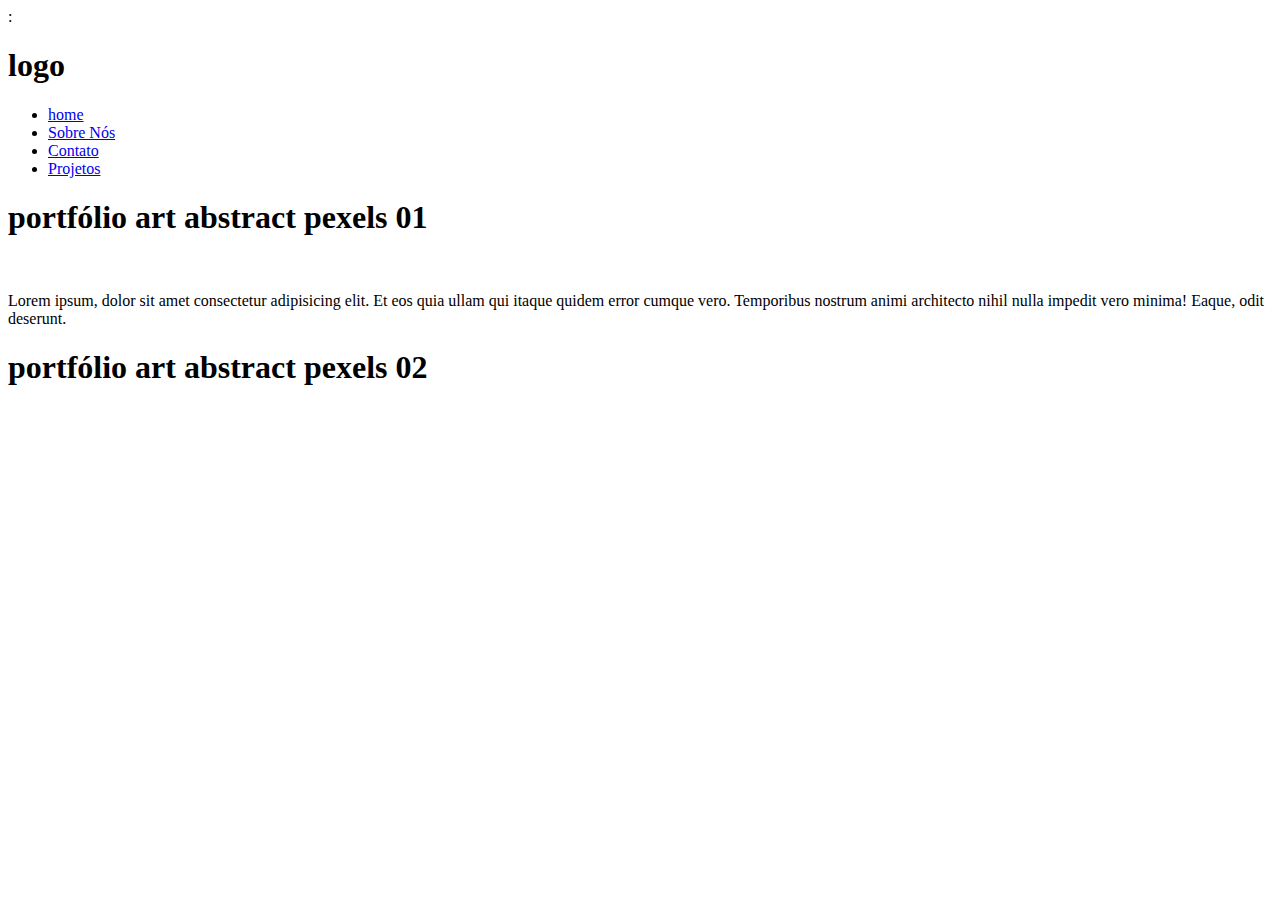
==== index.html @ 8dd3f252 "Add files via upload" ====
<!DOCTYPE html>
<html lang="en">
<head>
    <meta charset="UTF-8">
    <meta name="viewport" content="width=device-width, initial-scale=1.0">
    <title>Ítalo Pinheiro</title>

    </head>

    <body>
        <Header>:</HEader>
            <h1>logo</h1>

            <!-- navbar -->
            <nav>
                <!-- UL Lista não ordenada -->
                 <ul>
                    <!-- li list item -->
                 <li><a href="https://www.google.com.br/">home</a></li>
                 <li><a href="https://www.google.com.br/">Sobre Nós</a></li>
                 <li><a href="https://www.google.com.br/">Contato</a></li>
                 <li><a href="https://www.google.com.br/">Projetos</a></li>
                </ul>
             </nav>
            <header>

            </main>
            <h1>portfólio art abstract pexels 01</h1>
                <img src="https://cdn.pixabay.com/photo/2024/07/09/16/37/abstract-8884025_1280.png" alt="">
                <p>Lorem ipsum, dolor sit amet consectetur adipisicing elit. Et eos quia ullam qui itaque quidem error cumque vero. Temporibus nostrum animi architecto nihil nulla impedit vero minima! Eaque, odit deserunt.</p>
            </main>
            
            <Section>
                <h1>portfólio art abstract pexels 02</h1>
                <img src="https://cdn.pixabay.com/photo/2024/07/09/16/37/abstract-8884025_1280.png" alt="">
            </Section>
     </body>
</html>
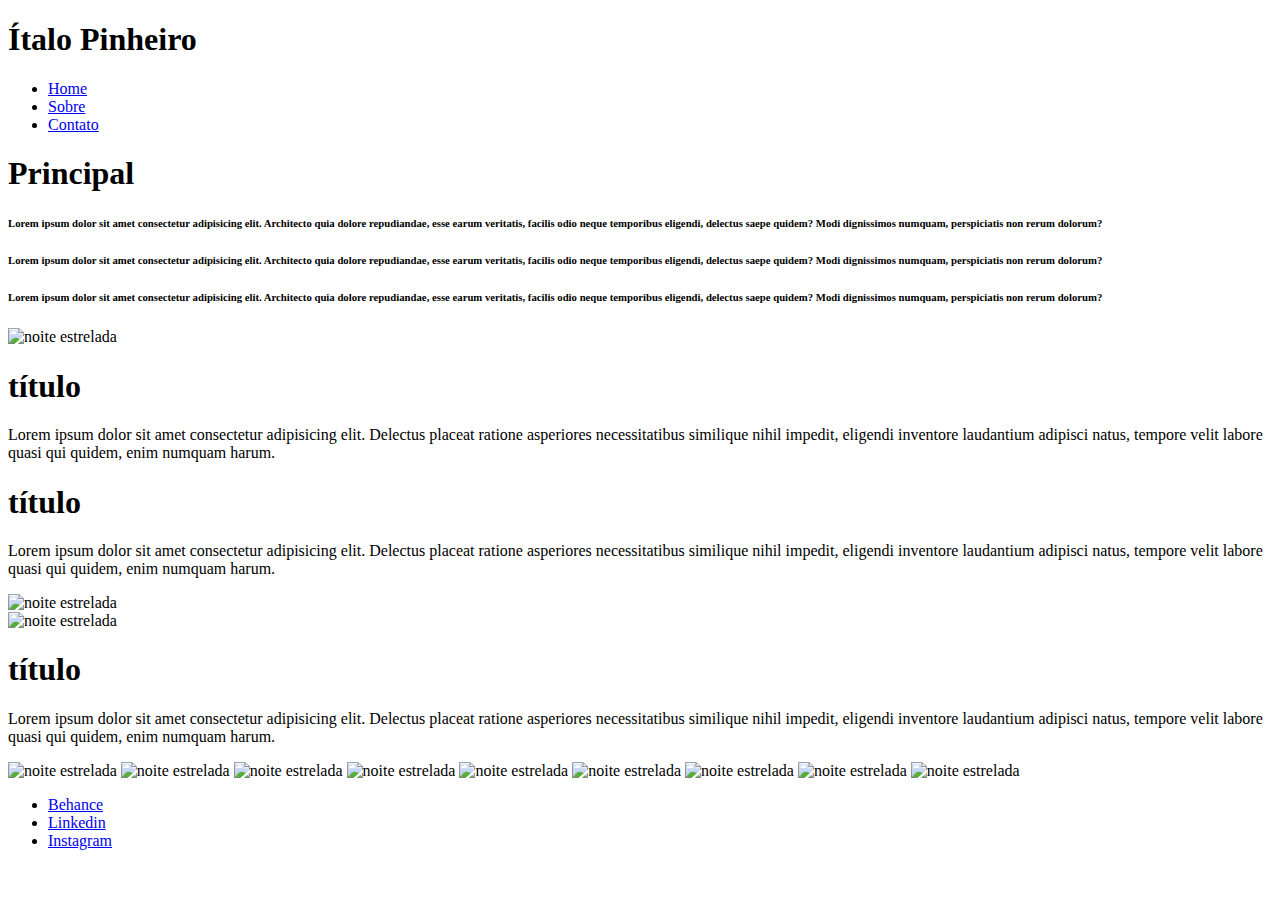
==== commit a3e77e46: "Adicionando novos arquivos e atualizando index.html" ====
--- a/index.html
+++ b/index.html
@@ -5,34 +5,96 @@
     <meta name="viewport" content="width=device-width, initial-scale=1.0">
     <title>Ítalo Pinheiro</title>
 
-    </head>
+    <link rel="preconnect" href="https://fonts.googleapis.com">
+    <link rel="preconnect" href="https://fonts.gstatic.com" crossorigin>
+    <link href="https://fonts.googleapis.com/css2?family=Nunito:ital,wght@0,200..1000;1,200..1000&display=swap" rel="stylesheet">
 
-    <body>
-        <Header>:</HEader>
-            <h1>logo</h1>
+    <link rel="stylesheet" href="./css/style.css">
+</head>
+<body>
+    <header>
+        <h1 id="logo">Ítalo Pinheiro</h1>
+        <nav>
+            <ul>
+                <li><a href="index.html">Home</a></li>
+                <li><a href="Sobre.html">Sobre</a></li>
+                <li><a href="Contato.html">Contato</a></li>
+            </ul>
+        </nav>
+    </header>    
 
-            <!-- navbar -->
-            <nav>
-                <!-- UL Lista não ordenada -->
-                 <ul>
-                    <!-- li list item -->
-                 <li><a href="https://www.google.com.br/">home</a></li>
-                 <li><a href="https://www.google.com.br/">Sobre Nós</a></li>
-                 <li><a href="https://www.google.com.br/">Contato</a></li>
-                 <li><a href="https://www.google.com.br/">Projetos</a></li>
-                </ul>
-             </nav>
-            <header>
+    <main>
+        <section class="lançamento secao">
+            <h1 class="banner-title">Principal</h1>
+        </section>
+    </main>
 
-            </main>
-            <h1>portfólio art abstract pexels 01</h1>
-                <img src="https://cdn.pixabay.com/photo/2024/07/09/16/37/abstract-8884025_1280.png" alt="">
-                <p>Lorem ipsum, dolor sit amet consectetur adipisicing elit. Et eos quia ullam qui itaque quidem error cumque vero. Temporibus nostrum animi architecto nihil nulla impedit vero minima! Eaque, odit deserunt.</p>
-            </main>
-            
-            <Section>
-                <h1>portfólio art abstract pexels 02</h1>
-                <img src="https://cdn.pixabay.com/photo/2024/07/09/16/37/abstract-8884025_1280.png" alt="">
-            </Section>
-     </body>
-</html>+    <main class="banners-container">
+        <section class="banner secao">
+            <h6>Lorem ipsum dolor sit amet consectetur adipisicing elit. Architecto quia dolore repudiandae, esse earum veritatis, facilis odio neque temporibus eligendi, delectus saepe quidem? Modi dignissimos numquam, perspiciatis non rerum dolorum?</h6>
+        </section>
+        <section class="banner secao">
+            <h6>Lorem ipsum dolor sit amet consectetur adipisicing elit. Architecto quia dolore repudiandae, esse earum veritatis, facilis odio neque temporibus eligendi, delectus saepe quidem? Modi dignissimos numquam, perspiciatis non rerum dolorum?</h6>
+        </section>
+        <section class="banner secao">
+            <h6>Lorem ipsum dolor sit amet consectetur adipisicing elit. Architecto quia dolore repudiandae, esse earum veritatis, facilis odio neque temporibus eligendi, delectus saepe quidem? Modi dignissimos numquam, perspiciatis non rerum dolorum?</h6>
+        </section>
+    </main>
+
+    <section class="container secao">
+        <img src="https://cdn.pixabay.com/photo/2020/11/22/11/53/sky-5766341_1280.jpg" alt="noite estrelada" class="imagem">
+        <div class="texto">
+            <h1>título</h1>
+            <p>Lorem ipsum dolor sit amet consectetur adipisicing elit. Delectus placeat ratione asperiores necessitatibus similique nihil impedit, eligendi inventore laudantium adipisci natus, tempore velit labore quasi qui quidem, enim numquam harum.</p>
+        </div>
+    </section>
+    <section class="container meio01 secao">
+        <div class="texto meio">
+            <h1>título</h1>
+            <p>Lorem ipsum dolor sit amet consectetur adipisicing elit. Delectus placeat ratione asperiores necessitatibus similique nihil impedit, eligendi inventore laudantium adipisci natus, tempore velit labore quasi qui quidem, enim numquam harum.</p>
+        </div>
+        <img src="https://cdn.pixabay.com/photo/2020/11/22/11/53/sky-5766341_1280.jpg" alt="noite estrelada" class="imagem">
+    </section>
+    <section class="container secao">
+        <img src="https://cdn.pixabay.com/photo/2020/11/22/11/53/sky-5766341_1280.jpg" alt="noite estrelada" class="imagem">
+        <div class="texto">
+            <h1>título</h1>
+            <p>Lorem ipsum dolor sit amet consectetur adipisicing elit. Delectus placeat ratione asperiores necessitatibus similique nihil impedit, eligendi inventore laudantium adipisci natus, tempore velit labore quasi qui quidem, enim numquam harum.</p>
+        </div>
+    </section>
+
+    <section class="grid-container secao">
+        <img src="https://cdn.pixabay.com/photo/2020/11/22/11/53/sky-5766341_1280.jpg" alt="noite estrelada" class="imagem">
+        <img src="https://cdn.pixabay.com/photo/2020/11/22/11/53/sky-5766341_1280.jpg" alt="noite estrelada" class="imagem">
+        <img src="https://cdn.pixabay.com/photo/2020/11/22/11/53/sky-5766341_1280.jpg" alt="noite estrelada" class="imagem">
+        <img src="https://cdn.pixabay.com/photo/2020/11/22/11/53/sky-5766341_1280.jpg" alt="noite estrelada" class="imagem">
+        <img src="https://cdn.pixabay.com/photo/2020/11/22/11/53/sky-5766341_1280.jpg" alt="noite estrelada" class="imagem">
+        <img src="https://cdn.pixabay.com/photo/2020/11/22/11/53/sky-5766341_1280.jpg" alt="noite estrelada" class="imagem">
+        <img src="https://cdn.pixabay.com/photo/2020/11/22/11/53/sky-5766341_1280.jpg" alt="noite estrelada" class="imagem">
+        <img src="https://cdn.pixabay.com/photo/2020/11/22/11/53/sky-5766341_1280.jpg" alt="noite estrelada" class="imagem">
+        <img src="https://cdn.pixabay.com/photo/2020/11/22/11/53/sky-5766341_1280.jpg" alt="noite estrelada" class="imagem">
+    </section>
+
+    <footer>
+        <nav id="rodape">
+            <ul>
+                <li><a href="https://www.behance.net/italopinheiro">Behance</a></li>
+                <li><a href="https://www.linkedin.com/in/italopinheiro/?originalSubdomain=br">Linkedin</a></li>
+                <li><a href="https://www.instagram.com/italo.pinheiro7/">Instagram</a></li>
+            </ul>
+        </nav>
+    </footer>
+    
+    <script>
+        document.addEventListener('scroll', function() {
+            var secoes = document.querySelectorAll('.secao');
+            secoes.forEach(function(secao) {
+                var posicao = secao.getBoundingClientRect();
+                if (posicao.top < window.innerHeight && posicao.bottom > 0) {
+                    secao.classList.add('visivel');
+                }
+            });
+        });
+    </script>
+</body>
+</html>
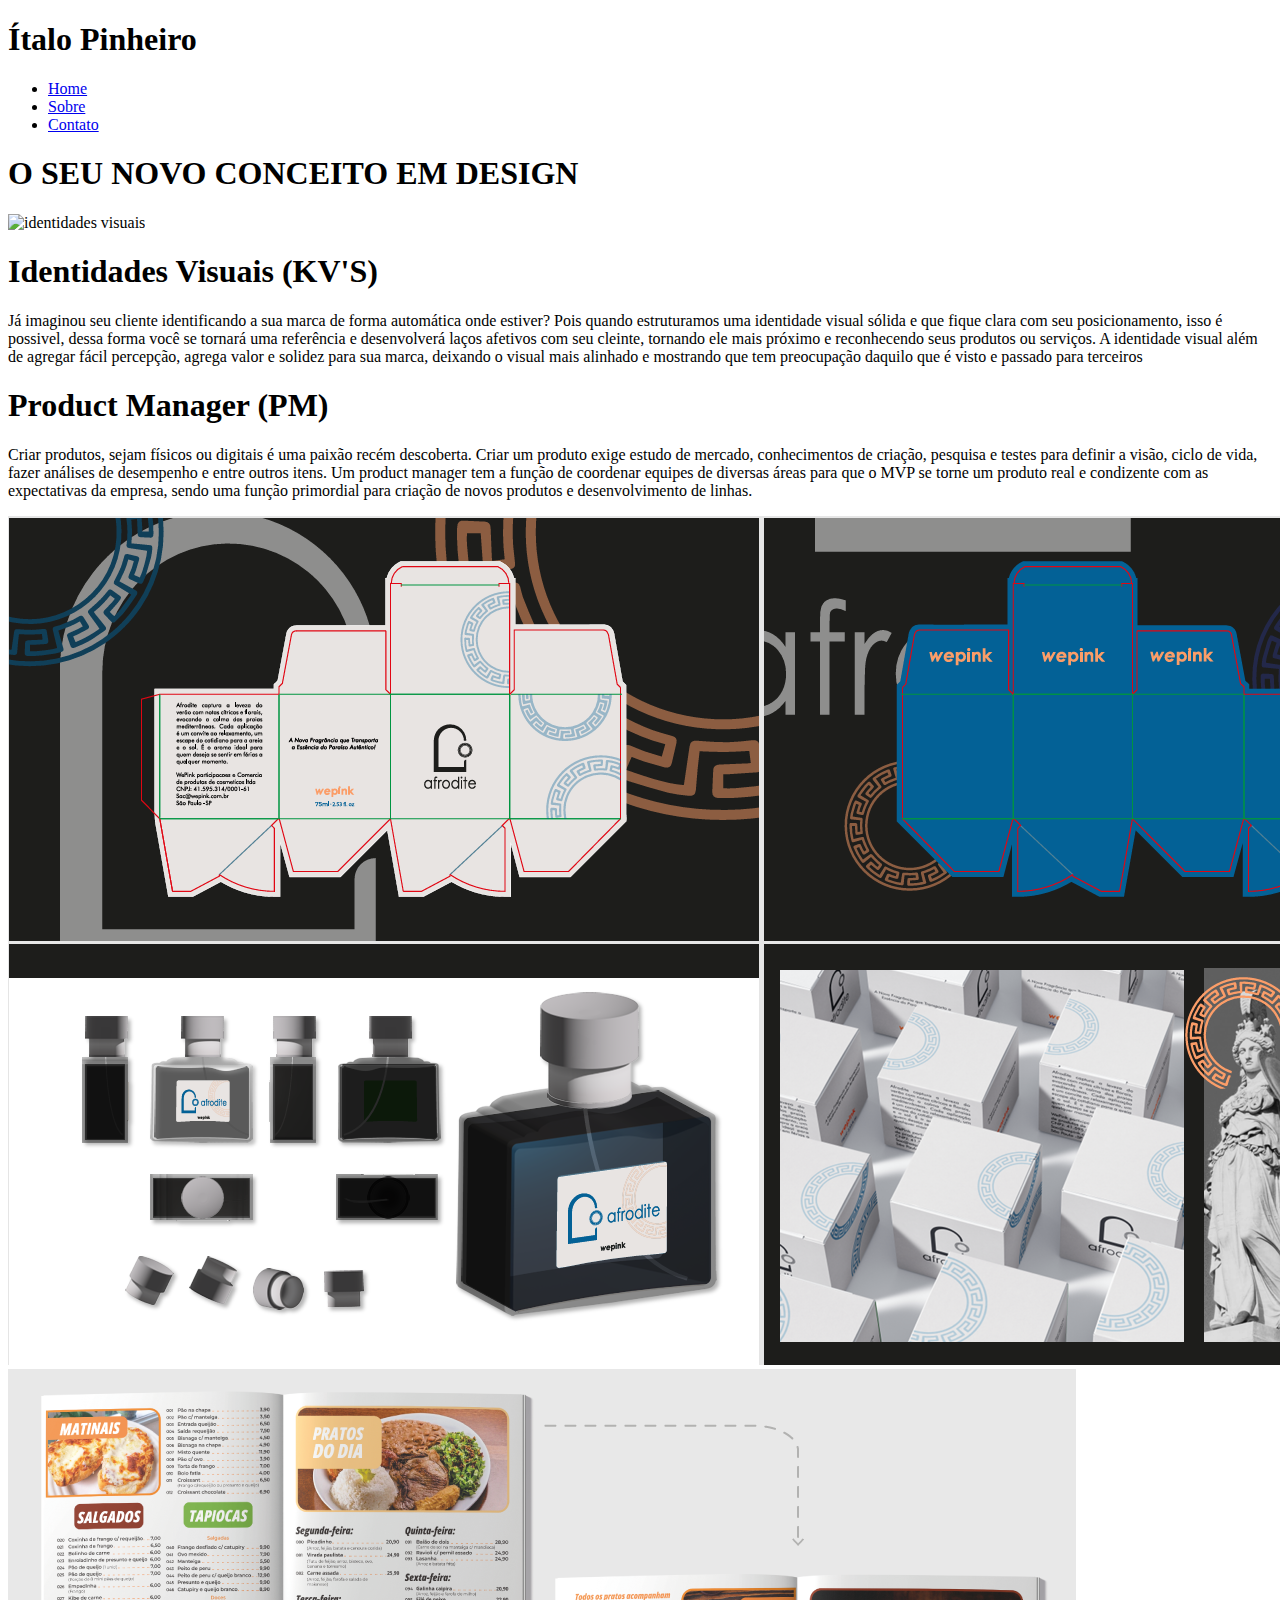
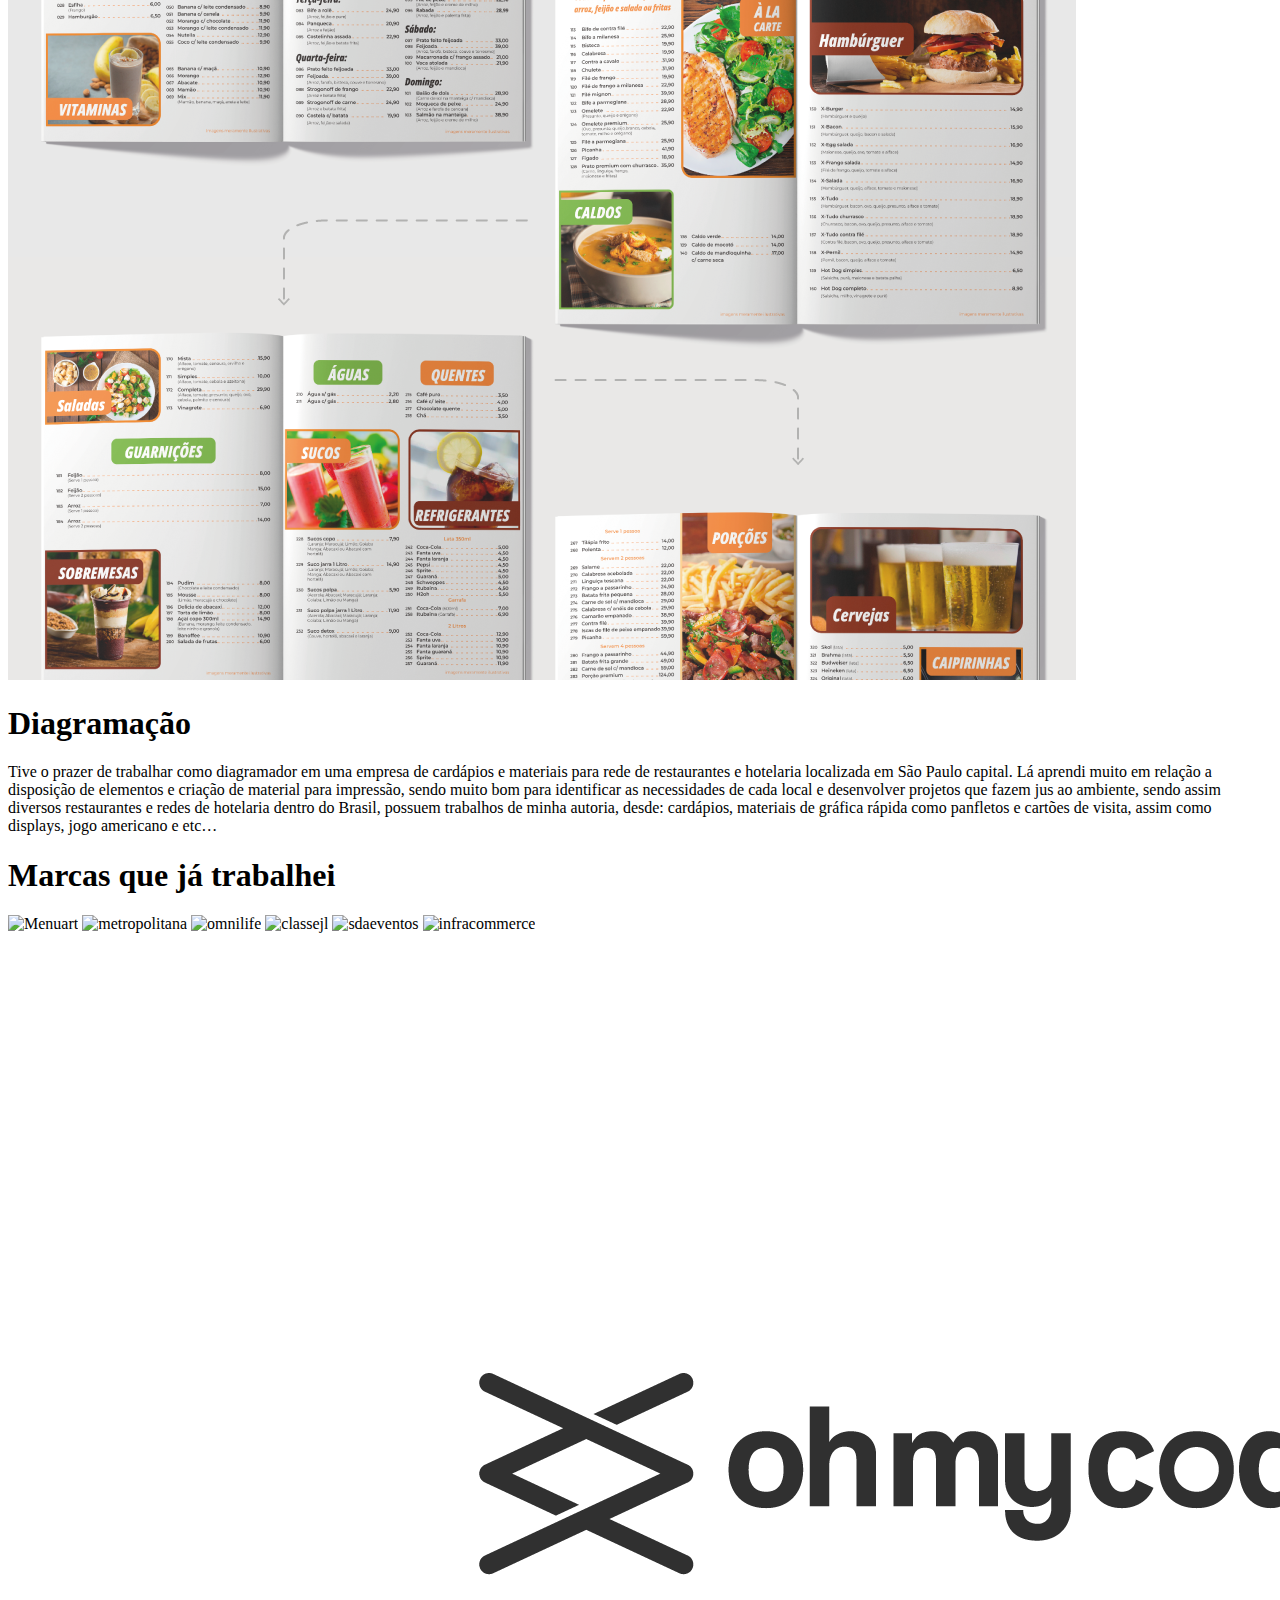
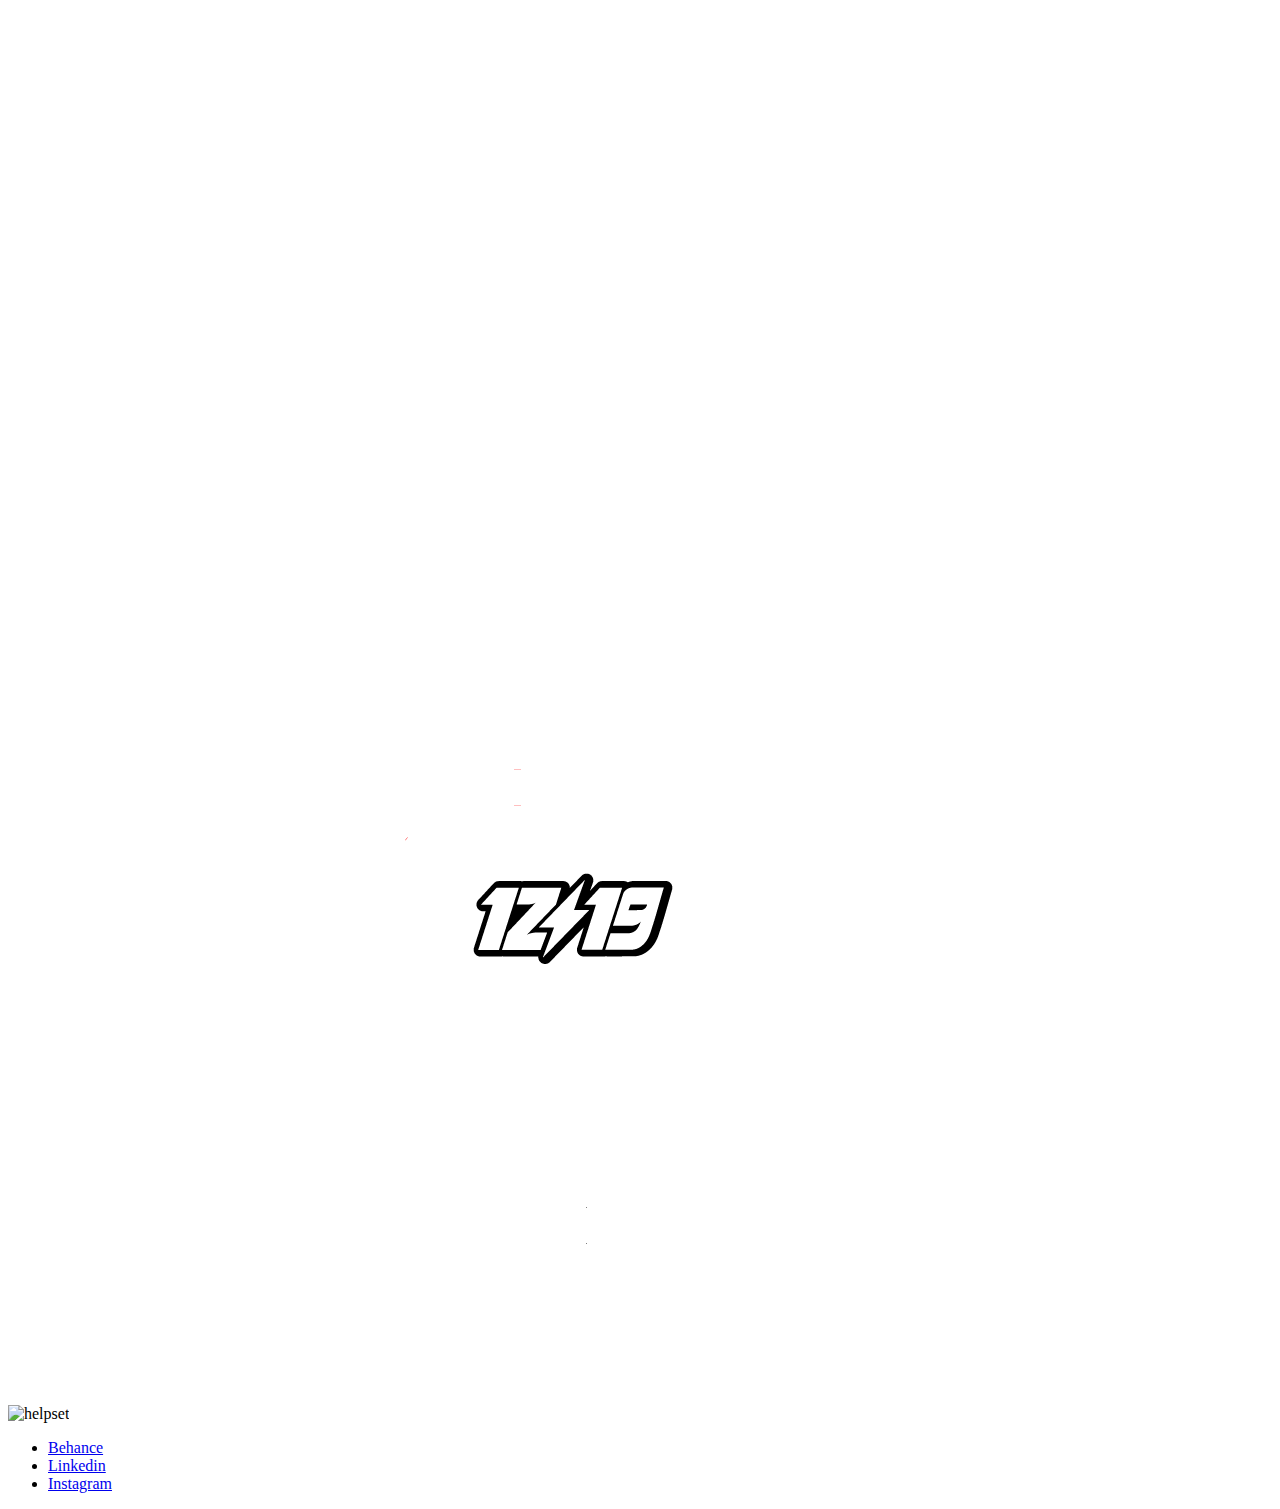
==== commit 1972adf5: "Primeiro commit" ====
--- a/index.html
+++ b/index.html
@@ -25,54 +25,56 @@
 
     <main>
         <section class="lançamento secao">
-            <h1 class="banner-title">Principal</h1>
+            <h1 class="banner-title">O SEU NOVO CONCEITO EM DESIGN</h1>
         </section>
     </main>
 
-    <main class="banners-container">
-        <section class="banner secao">
-            <h6>Lorem ipsum dolor sit amet consectetur adipisicing elit. Architecto quia dolore repudiandae, esse earum veritatis, facilis odio neque temporibus eligendi, delectus saepe quidem? Modi dignissimos numquam, perspiciatis non rerum dolorum?</h6>
-        </section>
-        <section class="banner secao">
-            <h6>Lorem ipsum dolor sit amet consectetur adipisicing elit. Architecto quia dolore repudiandae, esse earum veritatis, facilis odio neque temporibus eligendi, delectus saepe quidem? Modi dignissimos numquam, perspiciatis non rerum dolorum?</h6>
-        </section>
-        <section class="banner secao">
-            <h6>Lorem ipsum dolor sit amet consectetur adipisicing elit. Architecto quia dolore repudiandae, esse earum veritatis, facilis odio neque temporibus eligendi, delectus saepe quidem? Modi dignissimos numquam, perspiciatis non rerum dolorum?</h6>
-        </section>
-    </main>
-
+    
     <section class="container secao">
-        <img src="https://cdn.pixabay.com/photo/2020/11/22/11/53/sky-5766341_1280.jpg" alt="noite estrelada" class="imagem">
+        <img src="imagens/mockup c2.png" alt="identidades visuais" class="imagem">
         <div class="texto">
-            <h1>título</h1>
-            <p>Lorem ipsum dolor sit amet consectetur adipisicing elit. Delectus placeat ratione asperiores necessitatibus similique nihil impedit, eligendi inventore laudantium adipisci natus, tempore velit labore quasi qui quidem, enim numquam harum.</p>
+            <h1>Identidades Visuais (KV'S)</h1>
+            <p>Já imaginou seu cliente identificando a sua marca de forma automática onde estiver? Pois quando estruturamos uma identidade visual sólida e que fique clara com seu posicionamento, isso é possivel, dessa forma você se tornará uma referência e desenvolverá laços afetivos com seu cleinte, tornando ele mais próximo e reconhecendo seus produtos ou serviços. A identidade visual além de agregar fácil percepção, agrega valor e solidez para sua marca, deixando o visual mais alinhado e mostrando que tem preocupação daquilo que é visto e passado para terceiros</p>
         </div>
     </section>
     <section class="container meio01 secao">
         <div class="texto meio">
-            <h1>título</h1>
-            <p>Lorem ipsum dolor sit amet consectetur adipisicing elit. Delectus placeat ratione asperiores necessitatibus similique nihil impedit, eligendi inventore laudantium adipisci natus, tempore velit labore quasi qui quidem, enim numquam harum.</p>
-        </div>
-        <img src="https://cdn.pixabay.com/photo/2020/11/22/11/53/sky-5766341_1280.jpg" alt="noite estrelada" class="imagem">
-    </section>
-    <section class="container secao">
-        <img src="https://cdn.pixabay.com/photo/2020/11/22/11/53/sky-5766341_1280.jpg" alt="noite estrelada" class="imagem">
-        <div class="texto">
-            <h1>título</h1>
-            <p>Lorem ipsum dolor sit amet consectetur adipisicing elit. Delectus placeat ratione asperiores necessitatibus similique nihil impedit, eligendi inventore laudantium adipisci natus, tempore velit labore quasi qui quidem, enim numquam harum.</p>
-        </div>
-    </section>
+            <h1>Product Manager (PM)</h1>
+            <p>Criar produtos, sejam físicos ou digitais é uma paixão recém descoberta. Criar um produto exige estudo de mercado, conhecimentos de criação, pesquisa e testes para definir a visão, ciclo de vida, fazer análises de desempenho e entre outros itens.
+                Um product manager tem a função de coordenar equipes de diversas áreas para que o MVP se torne um produto real e condizente com as expectativas da empresa, sendo uma função primordial para criação de novos produtos e desenvolvimento de linhas.</p>
+            </div>
+            <img src="imagens/product manager.png" alt="product manager" class="imagem">
+        </section>
+        <section class="container secao">
+            <img src="imagens/diagramação.png" alt="diagramação" class="imagem">
+            <div class="texto">
+                <h1>Diagramação</h1>
+                <p>Tive o prazer de trabalhar como diagramador em uma empresa de cardápios e materiais para rede de restaurantes e hotelaria localizada em São Paulo capital. Lá aprendi muito em relação a disposição de elementos e criação de material para impressão, sendo muito bom para identificar as necessidades de cada local e desenvolver projetos que fazem jus ao ambiente, sendo assim diversos restaurantes e redes de hotelaria dentro do Brasil, possuem trabalhos de minha autoria, desde: cardápios, materiais de gráfica rápida como panfletos e cartões de visita, assim como displays, jogo americano e etc…</p>
+            </div>
+        </section>
+        
+        <main class="banners-container">
+            <section class="banner secao">
+                <h1>Marcas que já trabalhei</h1>
+            </section>
+            <!-- <section class="banner secao">
+                <h2>Produtos Digitais</h2>
+            </section>
+            <section class="banner secao">
+                <h2>Diagramação</h2>
+            </section> -->
+        </main>
 
     <section class="grid-container secao">
-        <img src="https://cdn.pixabay.com/photo/2020/11/22/11/53/sky-5766341_1280.jpg" alt="noite estrelada" class="imagem">
-        <img src="https://cdn.pixabay.com/photo/2020/11/22/11/53/sky-5766341_1280.jpg" alt="noite estrelada" class="imagem">
-        <img src="https://cdn.pixabay.com/photo/2020/11/22/11/53/sky-5766341_1280.jpg" alt="noite estrelada" class="imagem">
-        <img src="https://cdn.pixabay.com/photo/2020/11/22/11/53/sky-5766341_1280.jpg" alt="noite estrelada" class="imagem">
-        <img src="https://cdn.pixabay.com/photo/2020/11/22/11/53/sky-5766341_1280.jpg" alt="noite estrelada" class="imagem">
-        <img src="https://cdn.pixabay.com/photo/2020/11/22/11/53/sky-5766341_1280.jpg" alt="noite estrelada" class="imagem">
-        <img src="https://cdn.pixabay.com/photo/2020/11/22/11/53/sky-5766341_1280.jpg" alt="noite estrelada" class="imagem">
-        <img src="https://cdn.pixabay.com/photo/2020/11/22/11/53/sky-5766341_1280.jpg" alt="noite estrelada" class="imagem">
-        <img src="https://cdn.pixabay.com/photo/2020/11/22/11/53/sky-5766341_1280.jpg" alt="noite estrelada" class="imagem">
+        <img src="https://www.menuart.com.br/wp-content/uploads/2022/06/logositelaranja-2.png" alt="Menuart" class="imagem">
+        <img src="https://th.bing.com/th/id/R.acbee047c9f8bb66f85205cadadd4e89?rik=%2bwZfVE0tzQ0iSA&riu=http%3a%2f%2fmetropolitanaribeirao.com.br%2flogo.png&ehk=8EUpvpQarTI3%2bvmcbx2WX4mhy2YBGkvgDZ%2ffDBCOGnQ%3d&risl=&pid=ImgRaw&r=0" alt="metropolitana" class="imagem">
+        <img src="https://compra.omnilife.com/brasil/images/logo_omnilife_con_morado.svg?crc=3822347399" alt="omnilife" class="imagem">
+        <img src="https://images.crunchbase.com/image/upload/c_pad,h_256,w_256,f_auto,q_auto:eco,dpr_1/qozxcs2bi0xiwtf6vy5y" alt="classejl" class="imagem">
+        <img src="https://www.sdaeventos.com.br/img/promoacao/logosdaeventosred.png" alt="sdaeventos" class="imagem">
+        <img src="https://i0.wp.com/www.infracommerce.com.br/wp-content/uploads/2024/06/Infracommerce-logo-roxo-scaled.webp?fit=2560%2C743&ssl=1" alt="infracommerce" class="imagem">
+        <img src="imagens/Prancheta 1 cópia.png" alt="ohmycodes" class="imagem">
+        <img src="https://images.tcdn.com.br/img/img_prod/688722/1552933947_logohelpsetinfo.png" alt="helpset" class="imagem">
+        <img src="imagens/Adesivo 1219 (7x3cm).png" alt="1219" class="imagem">
     </section>
 
     <footer>
